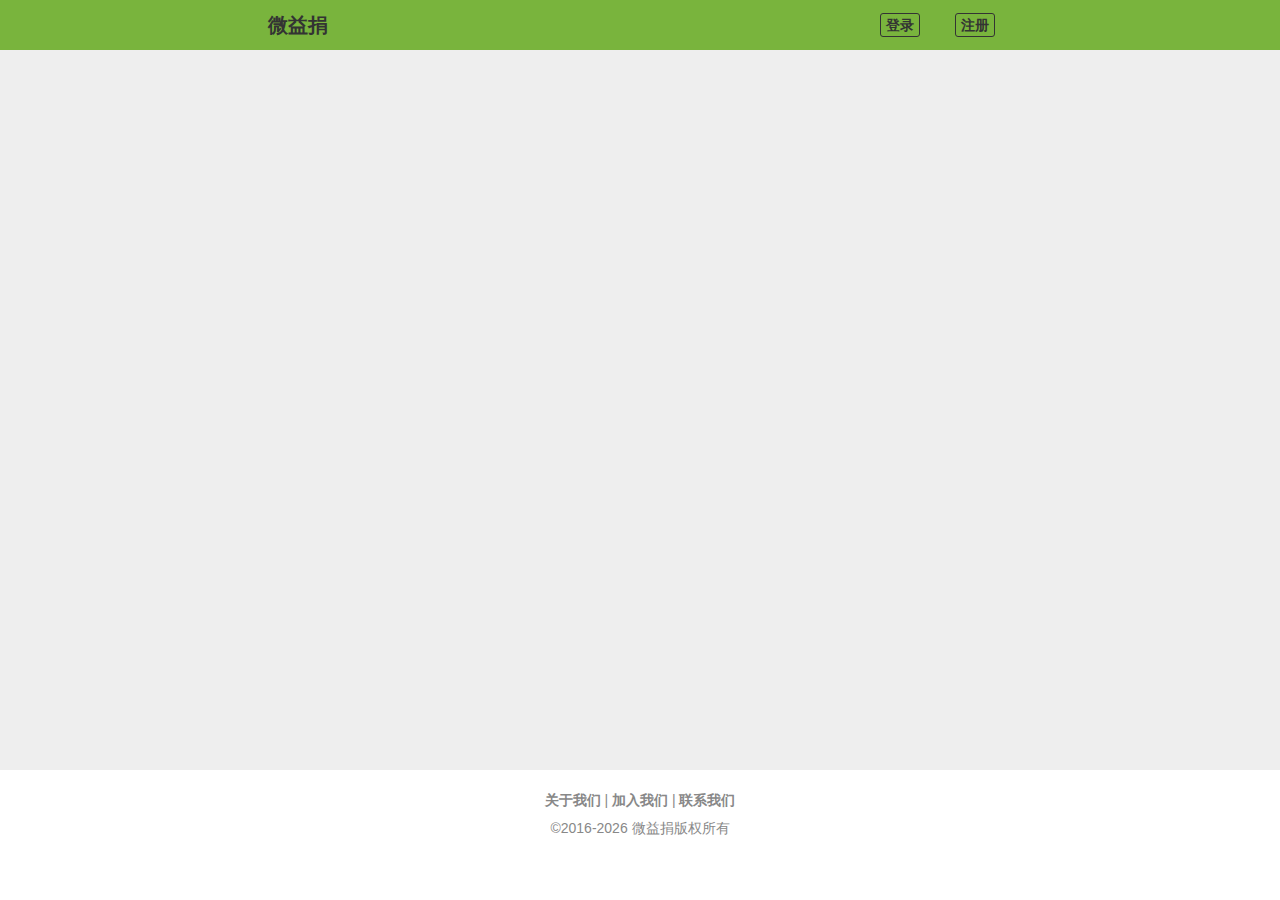
==== home/index.html @ 09bde30b "用php连接数据库" ====
<!DOCTYPE html>
<html lang="en">

<head>
	<meta charset="UTF-8">
	<meta name="viewport" content="width=device-width, initial-scale=1.0">
	<meta http-equiv="X-UA-Compatible" content="ie=edge">
	<link rel="stylesheet" href="./css/index.css">
	<title>Document</title>
</head>

<body>
	<div id="container">
		<div class="header">
			<div class="logo"><a href="index.html">微益捐</a></div>
			<div class="login">
				<div class="signIn"><a href="./sign_up.html">登录</a></div>
        <div class="signUp"><a href="./sign_in.html">注册</a></div>
			</div>
		</div>
	</div>

	<div class="main" style="height:80vh;background:#eee;">

	</div>

	<div class="footer">
		<p class="footer-desc">
      <a href="/">关于我们</a>
      |
      <a href="/">加入我们</a>
      |
      <a href="/">联系我们</a>
    </p>
    <p>&copy;<script>document.write('2016-' + new Date().getFullYear())</script> 微益捐版权所有</p>
	</div>
</body>

</html>
---- home/css/index.css ----
html, body, div, span, applet, object, iframe,
h1, h2, h3, h4, h5, h6, p, blockquote, pre,
a, abbr, acronym, address, big, cite, code,
del, dfn, em, img, ins, kbd, q, s, samp,
small, strike, strong, sub, sup, tt, var,
b, u, i, center,
dl, dt, dd, ol, ul, li,
fieldset, form, label, legend,
table, caption, tbody, tfoot, thead, tr, th, td,
article, aside, canvas, details, embed, 
figure, figcaption, footer, header, hgroup, 
menu, nav, output, ruby, section, summary,
time, mark, audio, video {
	margin: 0;
	padding: 0;
	border: 0;
	font-size: 100%;
	font: inherit;
	vertical-align: baseline;
}
body,textarea,input,button,select,keygen,legend{font:14px/1.14 arial,\5b8b\4f53;color:#333;outline:0;}
/* HTML5 display-role reset for older browsers */
article, aside, details, figcaption, figure, 
footer, header, hgroup, menu, nav, section {
	display: block;
}
body {
	line-height: 1;
}
ol, ul {
	list-style: none;
}
blockquote, q {
	quotes: none;
}
blockquote:before, blockquote:after,
q:before, q:after {
	content: '';
	content: none;
}
table {
	border-collapse: collapse;
	border-spacing: 0;
}
a {
  text-decoration: none;
  color: #333;
}
.header {
  min-height: 50px;
  background-color: #79b43d;
  display: flex;
  justify-content: space-around;
  font-weight: bold;
}
.header .logo {
  font-size: 20px;
}
.header .logo,.header .login {
  align-self: center;
}
.header .login {
  width: 150px;
  display: flex;
  justify-content: space-around;
}
.signIn>a,.signUp>a {
  padding: 3px 5px;
  border: 1px solid #333;
  border-radius: 3px;
  transition: .2s;
}
.signIn>a:hover,.signUp>a:hover{
  border: 1px solid #eeeeee;
  color: #eeeeee;
}

.footer {
  padding: 16px;
  text-align: center;
  color: #888888;
}
.footer p {
  line-height: 2;
}
.footer-desc a {
  color: #888;
  font-weight: bold;
  transition: .3s;
}
.footer-desc a:hover {
  color: #20a0ff;
}
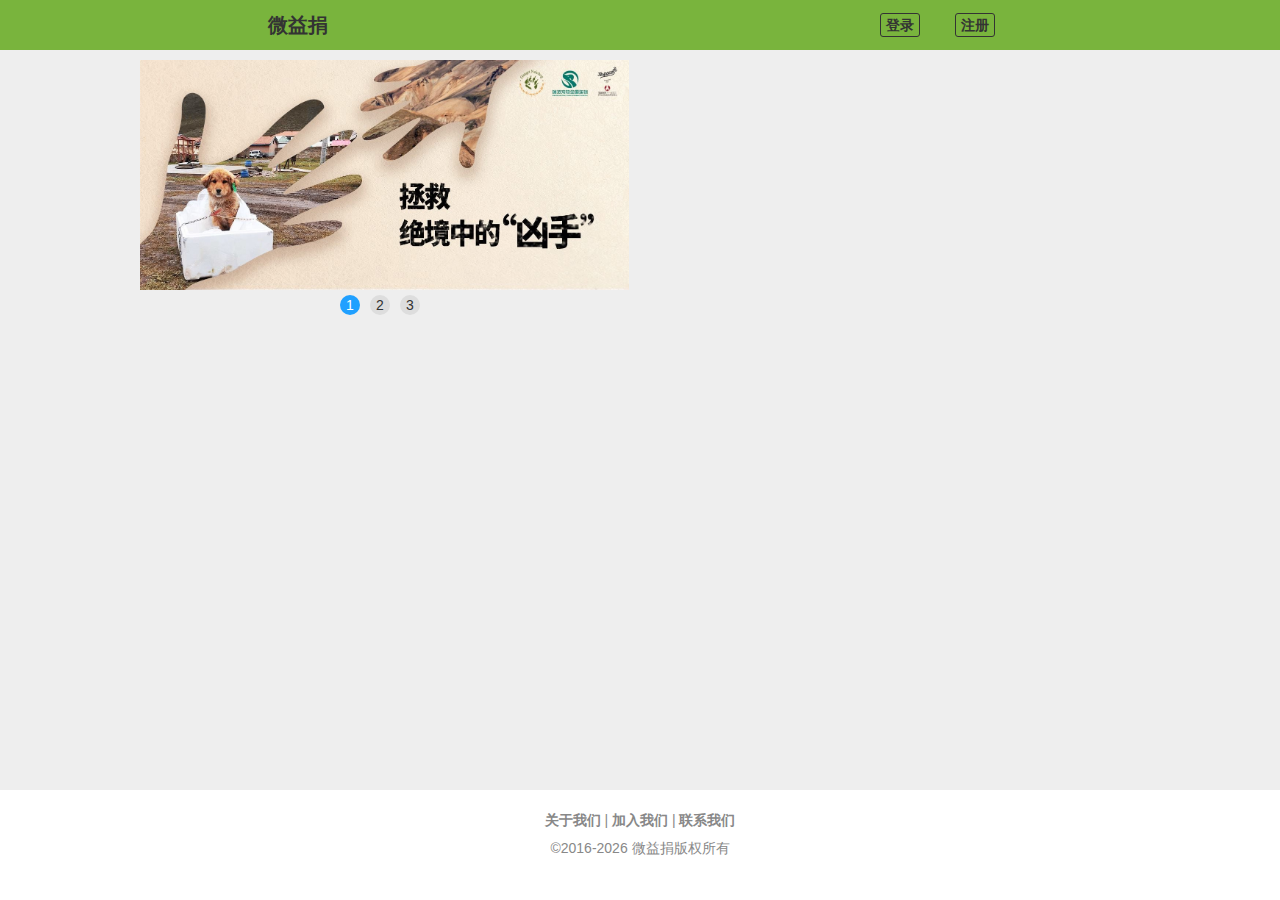
==== commit bc35fa62: "添加轮播" ====
--- a/home/index.html
+++ b/home/index.html
@@ -21,7 +21,25 @@
 	</div>
 
 	<div class="main" style="height:80vh;background:#eee;">
-
+		<div class="container">
+			<section class="carousel">
+				<input type="radio" name="currentSlide" id="slide1" checked>
+				<input type="radio" name="currentSlide" id="slide2">
+				<input type="radio" name="currentSlide" id="slide3">
+	
+				<ul class="slides">
+					<li> <img src="./img/img1.jpg" alt=""></li>
+					<li> <img src="./img/img2.jpg" alt=""></li>
+					<li> <img src="./img/img3.jpg" alt=""></li>
+				</ul>
+		
+				<ul class="labels">
+					<li><label for="slide1">1</label></li>
+					<li><label for="slide2">2</label></li>
+					<li><label for="slide3">3</label></li>
+				</ul>
+			</section>
+		</div>
 	</div>
 
 	<div class="footer">
--- a/home/css/index.css
+++ b/home/css/index.css
@@ -90,4 +90,63 @@
 }
 .footer-desc a:hover {
   color: #20a0ff;
+}
+.main {
+  padding: 10px;
+}
+.main .container {
+  width: 1000px;
+  margin: 0 auto;
+}
+.slides{
+  position: relative;
+  height: 230px;
+  width: 534px;
+}
+.slides>li {
+  position: absolute;
+  display: none;
+}
+.slides>li>img{
+  height: 230px;
+}
+input[name=currentSlide]:nth-child(1):checked ~ .slides > li:nth-child(1),
+input[name=currentSlide]:nth-child(2):checked ~ .slides > li:nth-child(2),
+input[name=currentSlide]:nth-child(3):checked ~ .slides > li:nth-child(3){
+  display: block;
+  animation: slide 1s;
+}
+input[name=currentSlide]:nth-child(1):checked ~ .labels > li:nth-child(1) > label,
+input[name=currentSlide]:nth-child(2):checked ~ .labels > li:nth-child(2) > label,
+input[name=currentSlide]:nth-child(3):checked ~ .labels > li:nth-child(3) > label{
+  background-color: #20a0ff;
+  color: white;
+}
+input[name=currentSlide]{
+  display: none;
+}
+.labels {
+  display: flex;
+  width: 480px;
+  justify-content: center;
+}
+.labels label {
+  width: 20px;
+  height: 20px;
+  background-color: #ddd;
+  display: block;
+  border-radius: 50%;
+  text-align: center; 
+  line-height: 20px;
+  margin: 5px;
+  cursor: pointer;
+}
+
+@keyframes slide{
+  from{
+    opacity: 0.5;
+  }
+  to{
+    opacity: 1;
+  }
 }